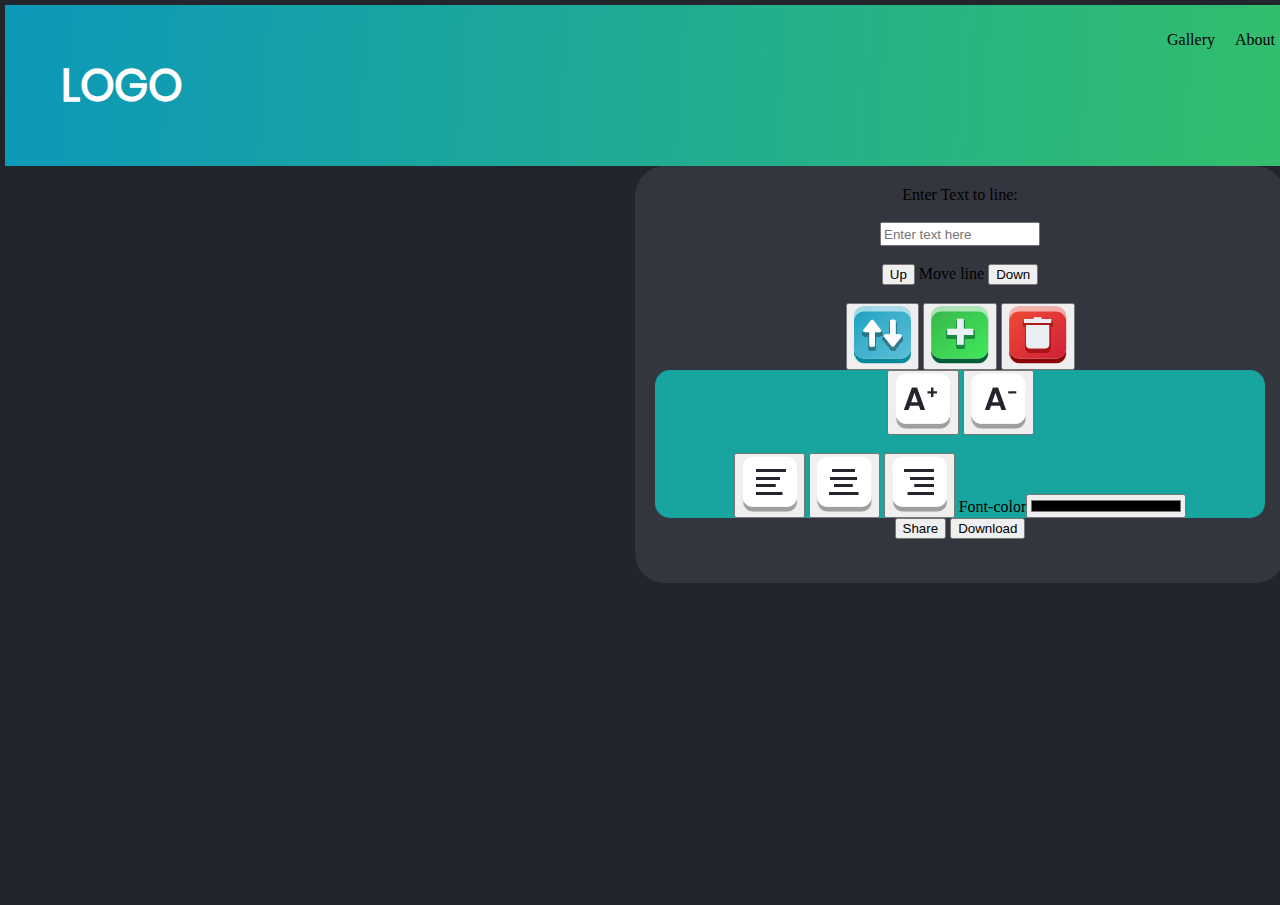
==== editor.html @ 4b693481 "added more edit buttons, not all function, mostly added style" ====
<!DOCTYPE html>
<html lang="en">

    <head>
        <meta charset="UTF-8">
        <meta name="viewport" content="width=device-width, initial-scale=1.0">
        <meta http-equiv="X-UA-Compatible" content="ie=edge">
        <title>Meme-generator</title>
        <link rel="stylesheet" href="css/style.css">
    </head>

    <body onload="init()">
        <header>
            <h1 class="logo">logo</h1>
            <button id="menu-btn" class="menu-btn" onclick="toggleMenu()"><img src="img/menu-btn.png"></button>
            <ul class="nav-bar">
                <li><a href="index.html">Gallery</a></li>
                <li class="saved-memes hide"><a href="#">Memes</a></li>
                <li><a href="#">About</a></li>
            </ul>
        </header>
        <main>
            <div class="meme-gen">
                <section class="canvas-container">
                    <!-- <div class="main-canvas-container"> -->
                    <canvas id="main-canvas" height="" width=""></canvas>
                    <!-- </div> -->
                    <!-- <div class="top-txt-canvas-container">
                    <canvas id="top-txt-canvas"></canvas>
                </div> -->
                </section>
                <section class="meme-controls-container">
                    <form onsubmit="return false">
                        <label for="txt-input" class="txt-input">Enter Text to line:</label></br></br>
                        <input type="text" name="txt-box-input" class="txt-box-input" id="txt-box-input"
                            placeholder="Enter text here" onkeyup="onChangeTxt(this, event)">
                    </form></br>
                    <button class="up-btn move-line-btn btn" onclick="onMoveLine(this)">Up</button>
                    Move line
                    <button class="down-btn move-line-btn btn" onclick="onMoveLine(this)">Down</button>
                    </br></br>
                    <button class="switch-btn btn" onclick="onSwitchLines()"><img
                            src="img/switch-line-btn.png"></button>
                    <button class="add-line-btn" id="add-line"><img src="img/add-line.png"></button>
                    <button class="delete-line-btn" id="delete-line"><img src="img/delete-line.png"></button>
                    <div class="font-controls">
                        <button class="up-btn font-size-btn btn" onclick="onChangeFontSize(this)"><img
                                src="img/bigger-font-btn.png"></button>
                        <button class="down-btn font-size-btn btn" onclick="onChangeFontSize(this)"><img
                                src="img/smaller-font-btn.png"></button>
                        </br></br>
                        <button class="align-btn" id="left" onclick="onAlign(this)"><img
                                src="img/align-left-btn.png"></button>
                        <button class="align-btn" id="center" onclick="onAlign(this)"><img
                                src="img/align-center-btn.png"></button>
                        <button class="align-btn" id="right" onclick="onAlign(this)"><img
                                src="img/align-right-btn.png"></button>
                        <label for="font-color">Font-color</label><input type="color" name="font-color">
                    </div>
                    <button class="share-btn" id="share">Share</button>
                    <button class="download-btn" id="download">Download</button>

                </section>
            </div>
        </main>
        <script src="js/utilService.js"></script>
        <script src="js/meme-service.js"></script>
        <script src="js/editor-main.js"></script>
        <!-- <script src="js/main.js"></script> -->
    </body>

</html>
---- css/style.css ----
@font-face {
    font-family: poppins;
    src: url(../fonts/Poppins/Poppins-Regular.ttf)
}

* {
    box-sizing: border-box;
}

html, body {
    height: 100vh;
    width: 100vw;
    font-size: 1rem;
}

body {
    background-color: #22252c;
    margin: 5px;
    display: flex;
    flex-direction: column;
}

header {
    display: flex;
    justify-content: space-between;
    background-color: #5970c1;
    background-image: linear-gradient(-86deg, #33be6d 0%, #0c98b9 100%);
}

a {
    cursor: pointer;
    text-decoration: none;
    color: black;
}

img, button {
    cursor: pointer;
}

.logo {
    color: #ffffff;
    font-size: 2.75rem;
    font-family: 'Poppins', sans-serif;
    text-transform: uppercase;
    margin: 3rem 3.5rem
}

.nav-bar {
    list-style: none;
    display: flex;
    justify-content: space-between;
    padding: 0px;
}

.nav-bar li {
    padding: 10px;
}

/* .open-menu .screen {
    visibility: visible;
    opacity: 1;
}


.screen {
    position: fixed;
    left:0;
    top: 0;
    width: 100%;
    height:100%;
    background-color: rgba(0, 0, 0, 0.5);
    cursor: pointer;
    visibility: hidden;
    opacity: 0;
    
    transition: opacity .3s;
} */

.gallery-container {
    background-color: #383b42;
    margin: 1rem;
    border-radius: 1rem;
    display: flex;
}

.search-bar {
    height: 2.5rem;
    margin: 1rem;
    margin-bottom: 2rem;
}

.search-bar input {
    padding: 1.5rem;
    width: 100%;
    height: 100%;
    font-size: 1.5rem;
    background-color: #22252c;
    border-width: 0;
    border-style: none;
    border-radius: 2rem;
    position: relative;
}

.mag-glass-icon {
    position: absolute;
    height: 2rem;
    width: 2rem;
    margin: 1rem;
}

.meme-gen {
    display: flex;
    flex-direction: column;
    justify-content: space-between;
}

.canvas-container {
    margin: 0;
    flex: 1;
    text-align: center;
    width: 100%;
    padding: 10px;
}

.meme-controls-container {
    padding: 20px;
    flex: 1;
    text-align: center;
    background-color: hsla(215, 19%, 78%, 0.11);
    /* opacity: 0.11;  */
    border-radius: 30px;
    /* box-shadow: 1px 5px 0 #bbc4d1, inset 0 5px 0 #ffffff; */
}

.font-controls {
    background-color: #19a59f;
    border-radius: 15px;
}

input {
    height: 1.5rem;
    width: 10rem;
}

.image-gallery {
    width: 100%;
    text-align: center;
}

.image-container {
    display: flex;
    justify-content: center;
}

.image-container img {
    width: 100%;
    border-radius: 5px;
}

.card {
    width: 50%;
    padding: 0 1rem;
    margin-bottom: 1rem;
}

.hide {
    display: none;
}

@media screen and (min-width: 700px) {
    .meme-gen {
        flex-direction: row;
        align-content: center;
        justify-content: center;
    }
}

@media screen and (min-width: 780px) {
    .menu-btn {
        display: none;
    }
}

@media screen and (max-width: 780px) {
    .nav-bar {
        flex-direction: column;
        justify-content: flex-start;
        height: 100vh;
        width: 150px;
        border: 1px solid red;
        position: fixed;
        top: 0;
        right: -150px;
        background: rgba(255, 255, 255, 0.8);
        z-index: 1;
        margin: 0;
        transition: right .6s;
    }
    .nav-bar.open-menu {
        transition: right .6s;
        right: 0;
    }
    /* .nav-bar li {
        border-bottom: 1px solid rgba(153, 153, 153, 0.5);
        width: 100%;
    }
    .nav-bar a {
        display: block;
        text-align: center;
        padding: 10px 0;
    }
    .nav-bar a:hover {
        background-color: rgba(204, 204, 204, 0.4);
    } */
    .menu-btn {
        padding: 2rem;
        padding-right: 2.5rem;
        display: block;
        transition: margin-right .6s;
    }

    .menu-btn.open-menu {
        margin-right: 150px;
        transition: margin-right .6s;

    }
}
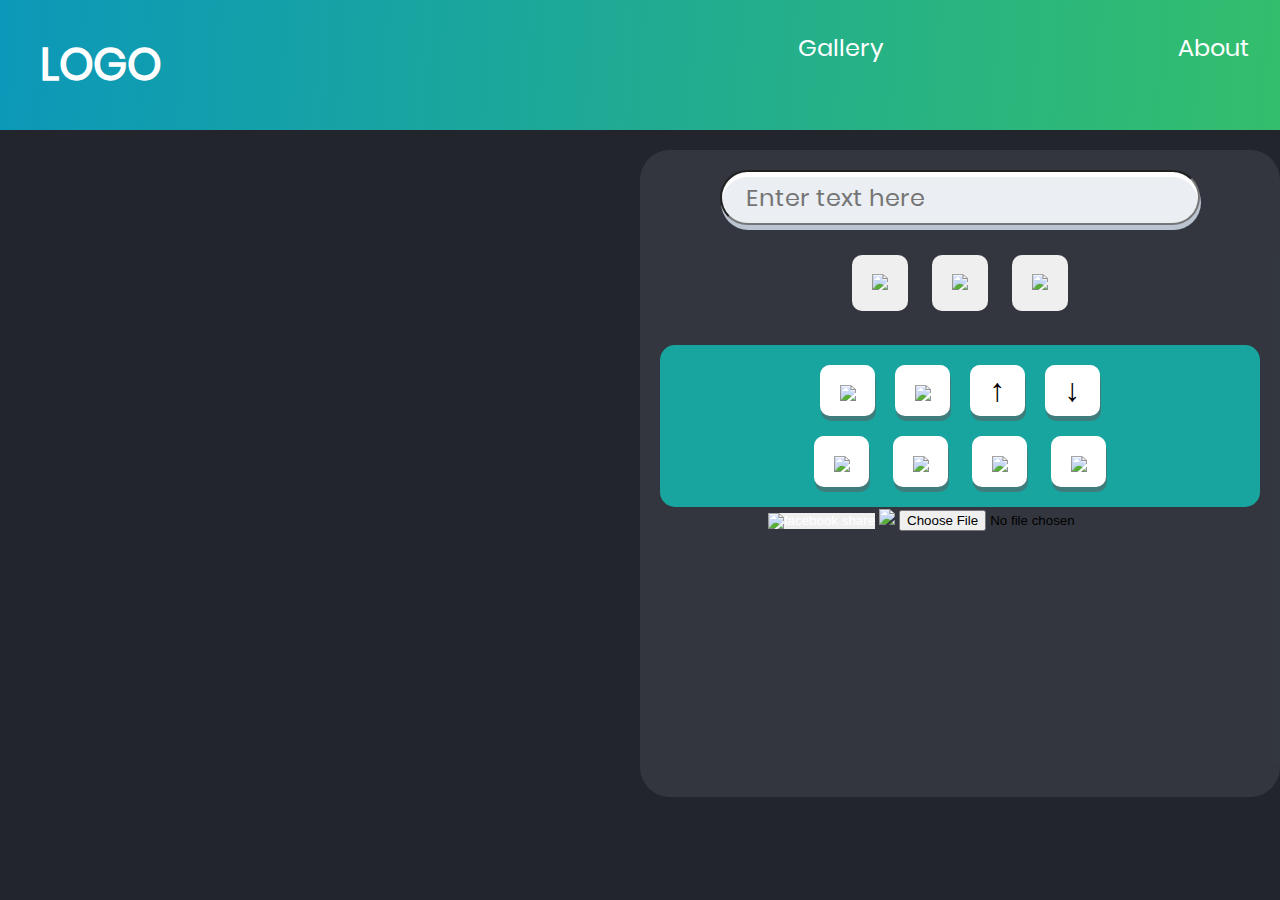
==== commit 975af167: "some fixes" ====
--- a/editor.html
+++ b/editor.html
@@ -12,61 +12,78 @@
     <body onload="init()">
         <header>
             <h1 class="logo">logo</h1>
-            <button id="menu-btn" class="menu-btn" onclick="toggleMenu()"><img src="img/menu-btn.png"></button>
+            <img src="img/icons/menu-btn.png" id="menu-btn" class="menu-btn btn" onclick="toggleMenu()">
             <ul class="nav-bar">
                 <li><a href="index.html">Gallery</a></li>
                 <li class="saved-memes hide"><a href="#">Memes</a></li>
                 <li><a href="#">About</a></li>
             </ul>
         </header>
-        <main>
-            <div class="meme-gen">
-                <section class="canvas-container">
-                    <!-- <div class="main-canvas-container"> -->
-                    <canvas id="main-canvas" height="" width=""></canvas>
-                    <!-- </div> -->
-                    <!-- <div class="top-txt-canvas-container">
-                    <canvas id="top-txt-canvas"></canvas>
-                </div> -->
+        <main class="meme-gen">
+            <section class="canvas-container">
+                <canvas id="main-canvas" width="500" height="500"></canvas>
+            </section>
+            <section class="meme-controls-container">
+                <input type="text" name="txt-box-input" class="txt-box-input" id="txt-box-input"
+                    placeholder="Enter text here" onkeyup="onChangeTxt(this, event)">
+                <div class="manage-line">
+                    <button class="switch-btn btn" onclick="onSwitchLines()"><img
+                            src="img/icons/switch-line-btn.png"></button>
+                    <button class="add-line-btn btn" id="add-line" onclick="onAddLine()"><img
+                            src="img/icons/add-line-btn.png"></button>
+                    <button class="delete-line-btn btn" id="delete-line" onclick="onRemoveLine()"><img
+                            src="img/icons/delete-line-btn.png"></button>
+                </div>
+                <div class="font-controls">
+                    <div class="font-controls-top">
+                        <button class="up-btn font-size-btn btn" onclick="onChangeFontSize(this)">
+                            <img src="img/icons/bigger-font-btn.png">
+                        </button>
+                        <button class="down-btn font-size-btn btn" onclick="onChangeFontSize(this)">
+                            <img src="img/icons/smaller-font-btn.png">
+                        </button>
+                        <button class="up-btn move-line-btn btn" onclick="onMoveLine(this)">&#8593</button>
+                        <button class="down-btn move-line-btn btn" onclick="onMoveLine(this)">&#8595</button>
+                    </div>
+                    <div class="font-controls-bottom">
+                        <button class="align-btn" id="left" onclick="onAlignTxt(this)">
+                            <img src="img/icons/align-left-icon.png"></button>
+                        <button class="align-btn" id="center" onclick="onAlignTxt(this)">
+                            <img src="img/icons/align-center-icon.png"></button>
+                        <button class="align-btn" id="right" onclick="onAlignTxt(this)">
+                            <img src="img/icons/align-right-icon.png"></button>
+                        <button class="font-color-btn">
+                            <label for="font-color"><img src="img/icons/color-icon.png"></label>
+                            <input type="color" name="font-color" id="font-color" hidden>
+                        </button>
+                    </div>
+                </div>
+                <section class="file-handle-container">
+                    <!-- Need to fix facebook share link -->
+                    <button class="share-btn" id="share" onclick="onShareMeme(this)">
+                        <a href="http://www.facebook.com/share.php?u=" onClick="return onShareMeme(500, 300)" target="_blank" title="Share This on Facebook">
+                            <img src="img/icons/share-btn.png" alt="facebook share">
+                        </a>
+                    </button>
+                    <!-- <form action="" method="POST" enctype="multipart/form-data" onsubmit="uploadImg(this, event)">
+                        <input name="img" id="imgData" type="hidden" />
+                        <button class="btn" type="submit"><img src="img/icons/share-btn.png" alt="facebook share"></button>
+                        <a href="#" class="btn" onclick="downloadImg(this)" download="my-img.jpg">Download as jpeg</a>
+                        <div class="share-container"></div>
+                      </form> -->
+                    <a href="#" class="download-btn" id="download" onclick="onDownloadMeme(this)"
+                        download="my-img.jpg"><img src="img/icons/download-btn.png"></a>
+                    <input class="file-input btn" type="file" name="image" onchange="onImgInput(event)" />
                 </section>
-                <section class="meme-controls-container">
-                    <form onsubmit="return false">
-                        <label for="txt-input" class="txt-input">Enter Text to line:</label></br></br>
-                        <input type="text" name="txt-box-input" class="txt-box-input" id="txt-box-input"
-                            placeholder="Enter text here" onkeyup="onChangeTxt(this, event)">
-                    </form></br>
-                    <button class="up-btn move-line-btn btn" onclick="onMoveLine(this)">Up</button>
-                    Move line
-                    <button class="down-btn move-line-btn btn" onclick="onMoveLine(this)">Down</button>
-                    </br></br>
-                    <button class="switch-btn btn" onclick="onSwitchLines()"><img
-                            src="img/switch-line-btn.png"></button>
-                    <button class="add-line-btn" id="add-line"><img src="img/add-line.png"></button>
-                    <button class="delete-line-btn" id="delete-line"><img src="img/delete-line.png"></button>
-                    <div class="font-controls">
-                        <button class="up-btn font-size-btn btn" onclick="onChangeFontSize(this)"><img
-                                src="img/bigger-font-btn.png"></button>
-                        <button class="down-btn font-size-btn btn" onclick="onChangeFontSize(this)"><img
-                                src="img/smaller-font-btn.png"></button>
-                        </br></br>
-                        <button class="align-btn" id="left" onclick="onAlign(this)"><img
-                                src="img/align-left-btn.png"></button>
-                        <button class="align-btn" id="center" onclick="onAlign(this)"><img
-                                src="img/align-center-btn.png"></button>
-                        <button class="align-btn" id="right" onclick="onAlign(this)"><img
-                                src="img/align-right-btn.png"></button>
-                        <label for="font-color">Font-color</label><input type="color" name="font-color">
-                    </div>
-                    <button class="share-btn" id="share">Share</button>
-                    <button class="download-btn" id="download">Download</button>
+            </section>
+        </main>
 
-                </section>
-            </div>
-        </main>
+        <script type="text/javascript">
+
+        </script>
         <script src="js/utilService.js"></script>
         <script src="js/meme-service.js"></script>
         <script src="js/editor-main.js"></script>
-        <!-- <script src="js/main.js"></script> -->
     </body>
 
 </html>--- a/css/style.css
+++ b/css/style.css
@@ -9,15 +9,16 @@
 
 html, body {
     height: 100vh;
+    font-size: 1rem;
+}
+
+body {
     width: 100vw;
-    font-size: 1rem;
-}
-
-body {
+    margin: 0px;
     background-color: #22252c;
-    margin: 5px;
     display: flex;
     flex-direction: column;
+    font-family: poppins, sans-serif;
 }
 
 header {
@@ -25,16 +26,24 @@
     justify-content: space-between;
     background-color: #5970c1;
     background-image: linear-gradient(-86deg, #33be6d 0%, #0c98b9 100%);
+    color: white;
+    font-size: 1.5rem;
+    /* padding: 1rem; */
+    margin-bottom: 20px;
+    height: 130px;
 }
 
 a {
     cursor: pointer;
     text-decoration: none;
-    color: black;
+    color: white;
 }
 
 img, button {
     cursor: pointer;
+    padding: 0;
+    border-width: 0px;
+    border-style: none;
 }
 
 .logo {
@@ -42,45 +51,28 @@
     font-size: 2.75rem;
     font-family: 'Poppins', sans-serif;
     text-transform: uppercase;
-    margin: 3rem 3.5rem
+    margin: 2rem 2.5rem;
 }
 
 .nav-bar {
     list-style: none;
     display: flex;
     justify-content: space-between;
-    padding: 0px;
+    padding: 20px;
+    text-align: center;
+    /* border-radius: 30px; */
+    width: 40%;
+    margin: 0;
 }
 
 .nav-bar li {
     padding: 10px;
 }
-
-/* .open-menu .screen {
-    visibility: visible;
-    opacity: 1;
-}
-
-
-.screen {
-    position: fixed;
-    left:0;
-    top: 0;
-    width: 100%;
-    height:100%;
-    background-color: rgba(0, 0, 0, 0.5);
-    cursor: pointer;
-    visibility: hidden;
-    opacity: 0;
-    
-    transition: opacity .3s;
-} */
 
 .gallery-container {
     background-color: #383b42;
     margin: 1rem;
     border-radius: 1rem;
-    display: flex;
 }
 
 .search-bar {
@@ -116,10 +108,18 @@
 
 .canvas-container {
     margin: 0;
-    flex: 1;
-    text-align: center;
-    width: 100%;
+    /* flex: 1; */
+    text-align: center;
+    /* max-width: 400px; */
+    width: 100vw;
+    /* height: 100%; */
     padding: 10px;
+}
+
+canvas {
+    width: 100%;
+    height: 100%;
+    border-radius: 20px;
 }
 
 .meme-controls-container {
@@ -127,51 +127,132 @@
     flex: 1;
     text-align: center;
     background-color: hsla(215, 19%, 78%, 0.11);
-    /* opacity: 0.11;  */
     border-radius: 30px;
-    /* box-shadow: 1px 5px 0 #bbc4d1, inset 0 5px 0 #ffffff; */
+    /* width: 50%; */
+    margin: 0 auto;
+}
+
+.txt-box-input {
+    width: 80%;
+    box-shadow: 1px 5px 0 #bbc4d1, inset 0 5px 0 #ffffff;
+    border-radius: 100px;
+    background-color: #ebeef3;
+    font-family: poppins, sans-serif;
+    font-size: 1.5rem;
+    font-weight: 500;
+    padding: 0.5rem 1.5rem;
+}
+
+.manage-line {
+    margin: 1.25rem;
+    margin-bottom: 1.5rem;
+}
+
+.manage-line .btn {
+    margin: 10px;
+}
+
+.delete-line-btn {
+    /* background-color: #ebeef3;
+    background-image: linear-gradient(-38deg, #cf1d37 0%, #cf1d37 1%, #f05036 100%);
+    box-shadow: 1px 5px 0 #8c0606, inset 0 5px 0 rgba(255, 255, 255, 0.58); */
+    border-radius: 10px;
+    width: 3.5rem;
+    height: 3.5rem;
+}
+
+.switch-btn {
+    width: 3.5rem;
+    height: 3.5rem;
+    border-radius: 10px;
+    /* box-shadow: 1px 5px 0 #048b97, inset 0 5px 0 rgba(255, 255, 255, 0.58);
+    background-color: #ebeef3;
+    background-image: linear-gradient(-38deg, #66c4dc 0%, #40b1ce 50%, #0c98bb 100%); */
+}
+
+.add-line-btn {
+    width: 3.5rem;
+    height: 3.5rem;
+    border-radius: 10px;
+    /* box-shadow: 1px 5px 0 #015d33, inset 0 5px 0 rgba(255, 255, 255, 0.58);
+    background-color: #ebeef3;
+    background-image: linear-gradient(-38deg, #42eb5c 0%, #37b34a 100%); */
 }
 
 .font-controls {
+    padding: 10px;
     background-color: #19a59f;
     border-radius: 15px;
-}
-
-input {
-    height: 1.5rem;
-    width: 10rem;
+    display: flex;
+    flex-wrap: wrap;
+    justify-content: space-around;
+    align-items: center;
+}
+
+.font-controls button {
+    width: 55px;
+    height: 51px;
+    box-shadow: 1px 5px 0 rgba(92, 92, 92, 0.55), inset 0 5px 0 rgba(255, 255, 255, 0.58);
+    border-radius: 10px;
+    background-color: #ffffff;
+    font-size: 2rem;
+    margin: 10px;
+}
+
+.font-controls-top {
+    display: flex;
+}
+
+.file-handle-container .btn {
+    /* border-radius: 15px; */
 }
 
 .image-gallery {
     width: 100%;
     text-align: center;
+    /* display: flex; */
 }
 
 .image-container {
     display: flex;
     justify-content: center;
+    flex-wrap: wrap;
 }
 
 .image-container img {
     width: 100%;
     border-radius: 5px;
 }
+
+/* .image-container:last-child {
+    float: left;
+} */
 
 .card {
     width: 50%;
     padding: 0 1rem;
     margin-bottom: 1rem;
+    flex: 50%;
 }
 
 .hide {
     display: none;
 }
 
-@media screen and (min-width: 700px) {
+@media screen and (min-width: 780px) {
+    
+    .canvas-container {
+        width: 50vw;
+    }
+
     .meme-gen {
         flex-direction: row;
         align-content: center;
         justify-content: center;
+    }
+    .card {
+        width: 100%;
+        flex: 25%;
     }
 }
 
@@ -187,41 +268,27 @@
         justify-content: flex-start;
         height: 100vh;
         width: 150px;
-        border: 1px solid red;
+        /* border: 1px solid red; */
         position: fixed;
         top: 0;
         right: -150px;
         background: rgba(255, 255, 255, 0.8);
         z-index: 1;
-        margin: 0;
+        margin: 130px 0;
         transition: right .6s;
     }
     .nav-bar.open-menu {
         transition: right .6s;
         right: 0;
     }
-    /* .nav-bar li {
-        border-bottom: 1px solid rgba(153, 153, 153, 0.5);
-        width: 100%;
-    }
-    .nav-bar a {
-        display: block;
-        text-align: center;
-        padding: 10px 0;
-    }
-    .nav-bar a:hover {
-        background-color: rgba(204, 204, 204, 0.4);
-    } */
     .menu-btn {
         padding: 2rem;
-        padding-right: 2.5rem;
+        /* padding-right: 2.5rem; */
         display: block;
-        transition: margin-right .6s;
-    }
-
-    .menu-btn.open-menu {
+        /* transition: margin-right .6s; */
+    }
+    /* .menu-btn.open-menu {
         margin-right: 150px;
         transition: margin-right .6s;
-
-    }
+    } */
 }